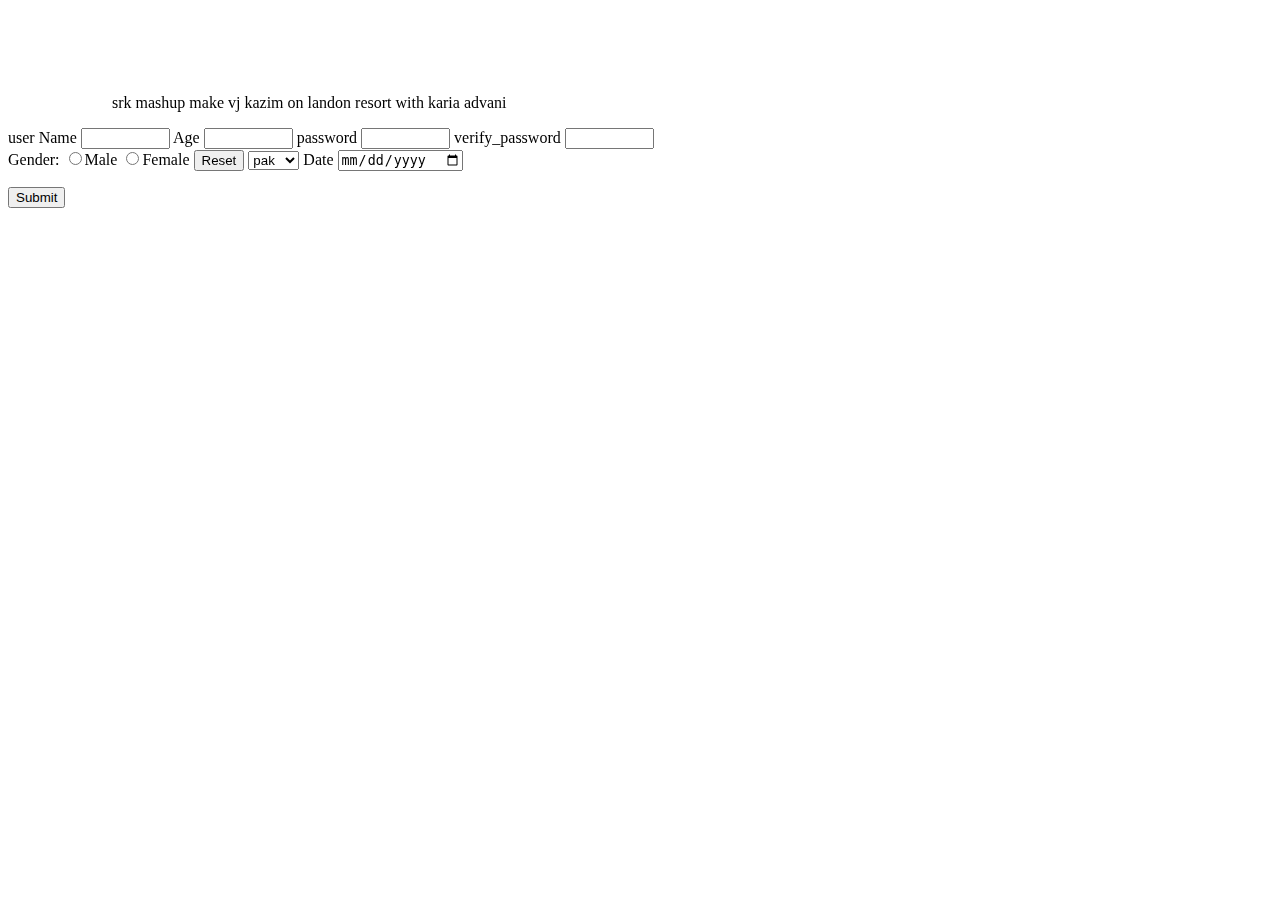
==== index.html @ 4634bfee "index.html" ====
<!DOCTYPE html>
<html lang="en">
<head>
    <meta charset="UTF-8">
    <meta name="viewport" content="width=device-width, initial-scale=1.0">
    <title>signup</title>
    <style>
        body{ 
            background-image: 
     url("/home/ahmad/Downloads/tim-bennett-OwvRB-M3GwE-unsplash(1).jpg");
         background-repeat: no-repeat;

        }
    </style>
</head>


<body >
    <iframe width="100" height="100" src="https://www.youtube.com/embed/wc8AThqWqAs" frameborder="0" allow="accelerometer; autoplay; encrypted-media; gyroscope; picture-in-picture" allowfullscreen></iframe>
    srk mashup make vj kazim on landon resort with karia advani 
<br/>
<form>
    
<p>user Name
<input type="User Name" size="8">


Age   
    <input type="user age" maxlength="3" size="8">
    
    password
    <input type="password"  maxlength="6" size="8">
    
        verify_password
        <input type="password" maxlength="6" size="8">
    <br/>
    Gender: <input type ="radio" name="yes">Male
        <input type="radio" name="yes" >Female
        <input type="reset" name="yes">
        <select>
<option> pak</option>
<option> india</option>
<option> us</option>
<option> uk</option>





        </select>   
        Date
<input type="date">

    </p>
<input type="submit" >       
    
    




















</form>    
</body>
</html>
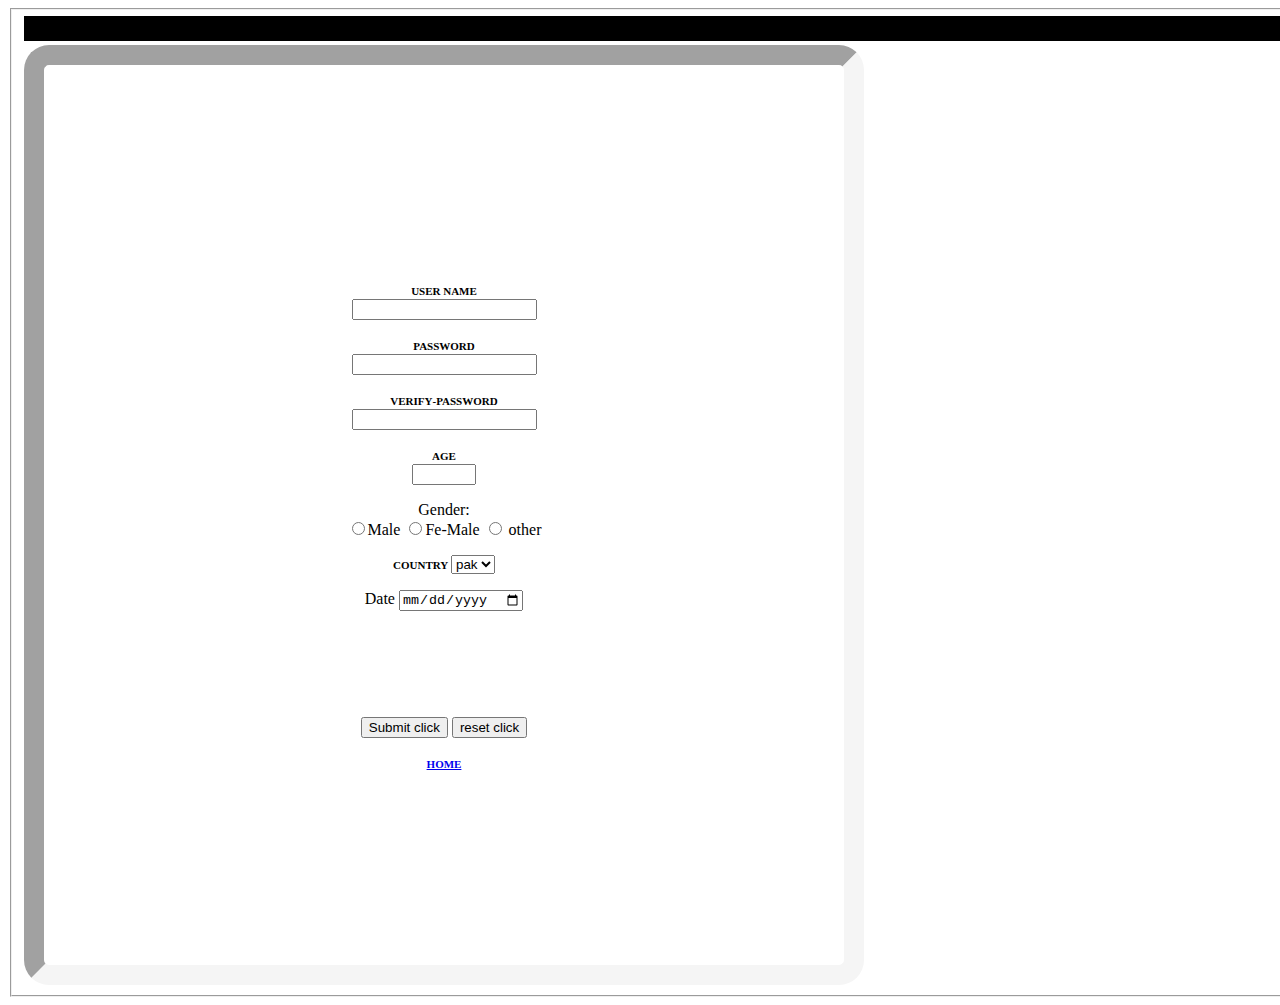
==== commit db02d7b8: "index.html" ====
--- a/index.html
+++ b/index.html
@@ -4,57 +4,73 @@
     <meta charset="UTF-8">
     <meta name="viewport" content="width=device-width, initial-scale=1.0">
     <title>signup</title>
-    <style>
-        body{ 
-            background-image: 
-     url("/home/ahmad/Downloads/tim-bennett-OwvRB-M3GwE-unsplash(1).jpg");
-         background-repeat: no-repeat;
-
-        }
-    </style>
+    <link href="style.css" type="text/css" rel="stylesheet"/>
 </head>
 
+<fieldset>
+<body >
 
-<body >
-    <iframe width="100" height="100" src="https://www.youtube.com/embed/wc8AThqWqAs" frameborder="0" allow="accelerometer; autoplay; encrypted-media; gyroscope; picture-in-picture" allowfullscreen></iframe>
-    srk mashup make vj kazim on landon resort with karia advani 
-<br/>
+<marquee direction="left" height="25" width="1400" bgcolor="#F08080"> Note:sign up Form for more info +923072770751 </marquee>    
+
 <form>
-    
-<p>user Name
-<input type="User Name" size="8">
+   <div class="mydiv">
+       
+<p >user Name<br/>
+<input type="user name"   maxlength="8>
+
+<br/>  
 
 
-Age   
-    <input type="user age" maxlength="3" size="8">
+
+<p>  
+password <br/>
+    <input type="password"  maxlength="6" ></p>
+   <!---error----> 
+    <p> password <br/>
+    <input type="password"  maxlength="6" ></p>
+
+<p> verify-password<br/>
+        <input type="password" maxlength="4" >
+</p> 
+<p>
+    Age
+    <br/><input type="number" value="age" max="18" min="100">
     
-    password
-    <input type="password"  maxlength="6" size="8">
     
-        verify_password
-        <input type="password" maxlength="6" size="8">
-    <br/>
-    Gender: <input type ="radio" name="yes">Male
-        <input type="radio" name="yes" >Female
-        <input type="reset" name="yes">
+    
+           </p>
+    Gender:<br/> <input type ="radio" name="yes">Male
+        <input type="radio" name="yes" >Fe-Male
+        <input type="radio" name="yes"> other
+    
+<p>Country
         <select>
+
 <option> pak</option>
-<option> india</option>
+<option> ind</option>
 <option> us</option>
 <option> uk</option>
 
 
 
+<br><br><br/>
+
+        </select>    
+    </p>   Date
+<input type="date" >
+<br/>
 
 
-        </select>   
-        Date
-<input type="date">
+    </p> <br><br><br><br><br/>
+<input type="submit" value="Submit click" > 
 
-    </p>
-<input type="submit" >       
+<input type="reset" value="reset click"  >   
+<p>
+
+<a href="file:///home/ahmad/Documents/GitHub/Formbaseproject/porject%20001/index.html">Home</a>    
+   </P> 
     
-    
+   </div>
 
 
 
@@ -74,7 +90,6 @@
 
 
 
-
-</form>    
+</form></fieldset>    
 </body>
 </html>--- a/style.css
+++ b/style.css
@@ -0,0 +1,39 @@
+body
+  { background-image: url("/home/ahmad/Downloads/teps.png") ;
+    background-repeat: no-repeat;
+    background-position: center;
+    background-size: cover;
+    text-align: justify;
+    border-image-width: ;
+  }
+.mydiv
+  {
+    border: 20px inset whitesmoke;
+    text-align: center;
+    border-radius: 25px;
+    padding: 200px;
+    width: 400px;
+    height: 500px;
+    background-position:left;
+
+  }
+p{
+    color: black;
+    font-family: cursive;
+    font-size: medium;
+    font-weight: bolder;
+    font-variant-caps: all-petite-caps;
+    font-stretch: expanded;
+       
+}
+marquee{
+          color: yellow;
+          background-color: black;
+          font-size: large;
+          border: red;
+          
+}
+
+
+
+  